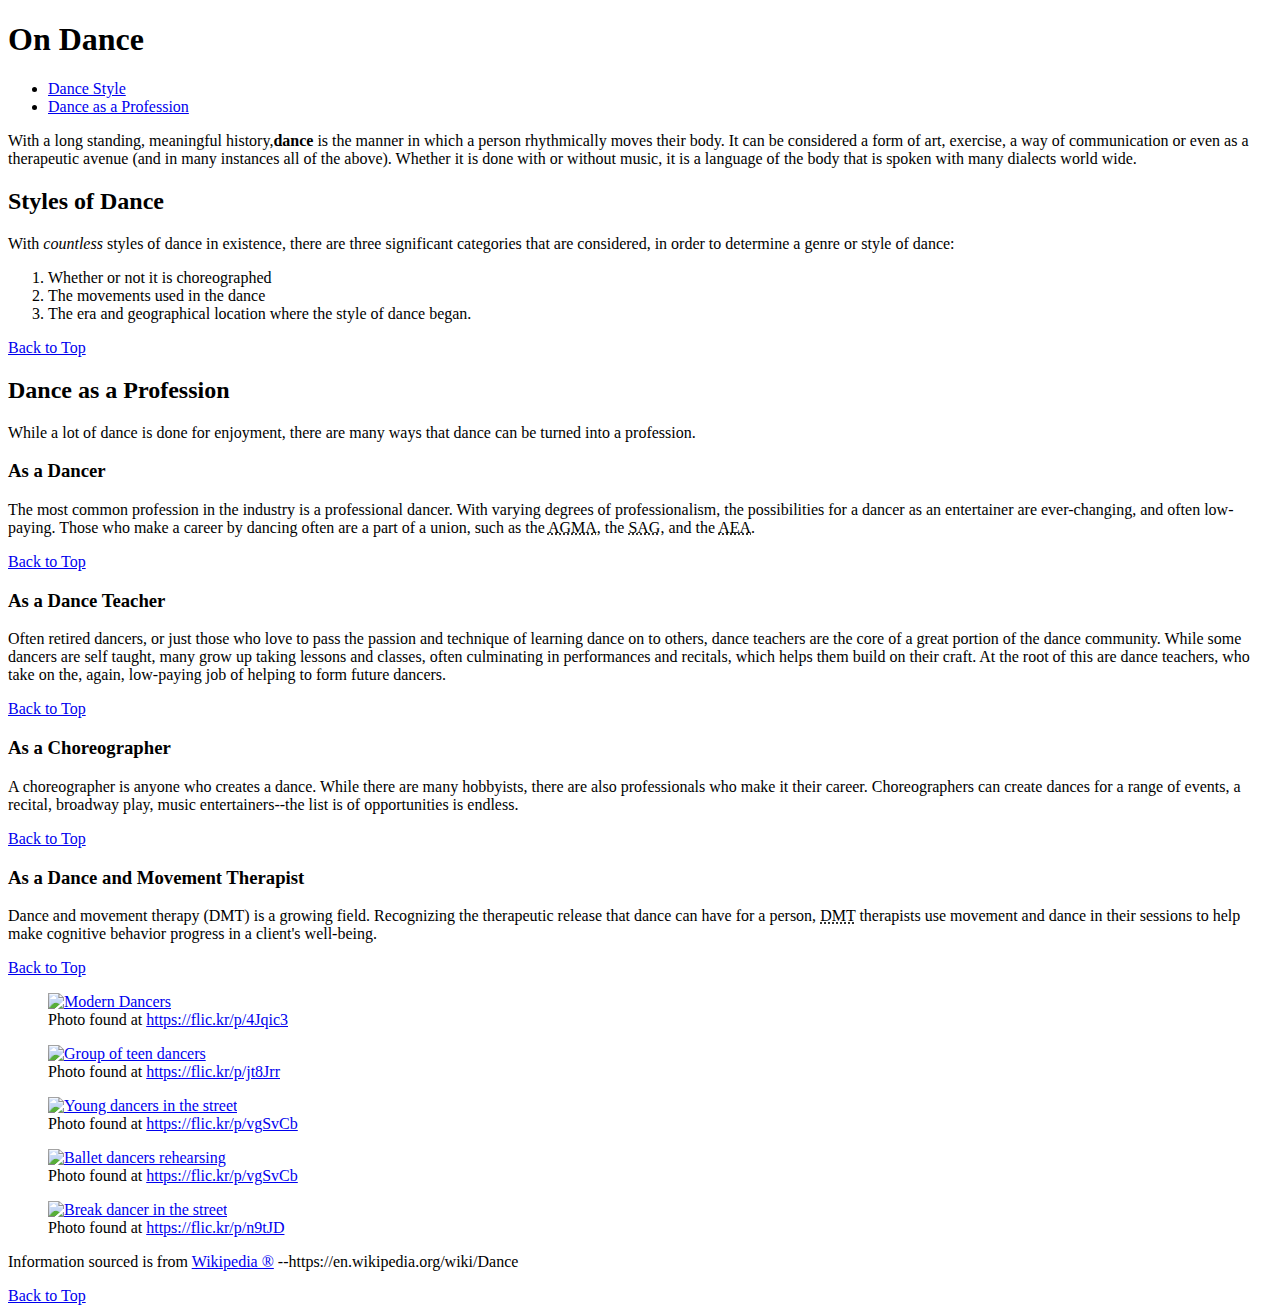
==== AndrewsAshleaProject1/index.html @ f304059d "edit to html" ====
<!DOCTYPE html>
<html lang="en">
	<head>
  		<meta charset="utf-8"/>
  		<title>On Dance</title>
	</head>
	<body>
	<article>
		<header>
			<h1 id="top">On Dance</h1>
			<nav>
				<ul>
					<li><a href="#styles">Dance Style</a></li>
					<li><a href="#prof">Dance as a Profession</a></li>
				</ul>
			</nav>
		
		</header>
	
   		<p>With a long standing, meaningful history,<strong>dance</strong> is the manner in which a person rhythmically moves their body.  It can be considered a form of art, exercise, a way of communication or even as a therapeutic avenue (and in many instances all of the above).  Whether it is done with or without music, it is a language of the body that is spoken with many dialects world wide. </p>
		
		
		<h2 id="styles">Styles of Dance</h2>
		<p>With <em>countless</em> styles of dance in existence, there
		are three significant categories that are considered, in order to determine a genre or style of dance:</p>
		<ol>
			<li>Whether or not it is choreographed</li>
			<li>The movements used in the dance</li>
			<li>The era and geographical location where the style of dance began.</li> 
		</ol> 
		<a href="#top">Back to Top</a>
		
		
		<h2 id="prof">Dance as a Profession</h2>
			
			<p>While a lot of dance is done for enjoyment, there are
			many ways that dance can be turned into a profession.</p>
			
		<section class="dancer">
			<h3>As a Dancer</h3>
			<p>The most common profession in the industry is a
			professional dancer.  With varying degrees of professionalism, the
			possibilities for a dancer as an entertainer are ever-changing, and
			often low-paying.  Those who make a career by dancing often are a part of a union, such as the <abbr title="American Guild of Musical
			Artists">AGMA</abbr>, the <abbr title="Screen Actors Guild">SAG</abbr>, and the <abbr title="Actors' Equity Association">AEA</abbr>. </p>
			<a href="#top">Back to Top</a>
		</section>
			
		<section class="teacher">
			<h3>As a Dance Teacher</h3>
			<p> Often retired dancers, or just those who love to pass
			the passion and technique of learning dance on to others, dance teachers are the core of a great portion of the dance community.  While some dancers are self taught, many grow up taking lessons and classes, often culminating in performances and recitals, which helps them build on their craft.  At the root of this are dance teachers, who take on the, again, low-paying job of helping to form future dancers. </p>
			<a href="#top">Back to Top</a>
		</section>
			
		<section class="choreographer">
			<h3>As a Choreographer</h3>
			<p>A choreographer is anyone who creates a dance.  While there are many hobbyists, there are also professionals who make it their career.  Choreographers can create dances for a range of events, a recital, broadway play, music entertainers--the list is of opportunities is endless.</p>
			<a href="#top">Back to Top</a>
		</section>
		
		<section class="therapist">
			<h3>As a Dance and Movement Therapist</h3>
			<p>Dance and movement therapy (DMT) is a growing field.  Recognizing the therapeutic release that dance can have for a person, <abbr title="dance and movement therapy">DMT</abbr> therapists use movement and dance in their sessions to help make cognitive behavior progress in a client's well-being.</p>
			<a href="#top">Back to Top</a>
		</section>
		
		<aside>
		
			<figure>
				<a href="images/modern.jpg"><img src="images/modern.jpg" alt="Modern Dancers" height="212" width="320"/></a>
				
				<figcaption>
				Photo found at <a href="https://flic.kr/p/4Jqic3">https://flic.kr/p/4Jqic3</a> </figcaption>
			</figure>
			
			<figure>
				<a href="images/group.jpg"><img src="images/group.jpg" alt="Group of teen dancers" height="212" width="320"/></a>
				
				<figcaption>
				Photo found at <a href="https://flic.kr/p/jt8Jrr">https://flic.kr/p/jt8Jrr</a> </figcaption>
			</figure>
			
			<figure>
				<a href="images/street.jpg"><img src="images/street.jpg" alt="Young dancers in the street" height="212" width="320"/></a>
				<figcaption>
				Photo found at <a href="https://flic.kr/p/vgSvCb">https://flic.kr/p/vgSvCb</a> </figcaption>
			</figure>
			
			<figure>
				<a href="images/ballet.jpg"><img src="images/ballet.jpg" alt="Ballet dancers rehearsing" height="212" width="320"/></a>
				<figcaption>
				Photo found at <a href="https://flic.kr/p/2vsKA3">https://flic.kr/p/vgSvCb</a> </figcaption>
			</figure>
			
			<figure>
				<a href="images/break.jpg"><img src="images/break.jpg" alt="Break dancer in the street" height="212" width="320"/></a>
				
				<figcaption>
				Photo found at <a href="https://flic.kr/p/n9tJD">https://flic.kr/p/n9tJD</a> </figcaption>
			</figure>
			
		</aside>
		
		<footer>
			<p>Information sourced is from <a href="https://en.wikipedia.org/wiki/Dance">Wikipedia &reg;</a> --https://en.wikipedia.org/wiki/Dance</p>
			<a href="#top">Back to Top</a>
		</footer>
		</article>
	
	</body>
	</html>
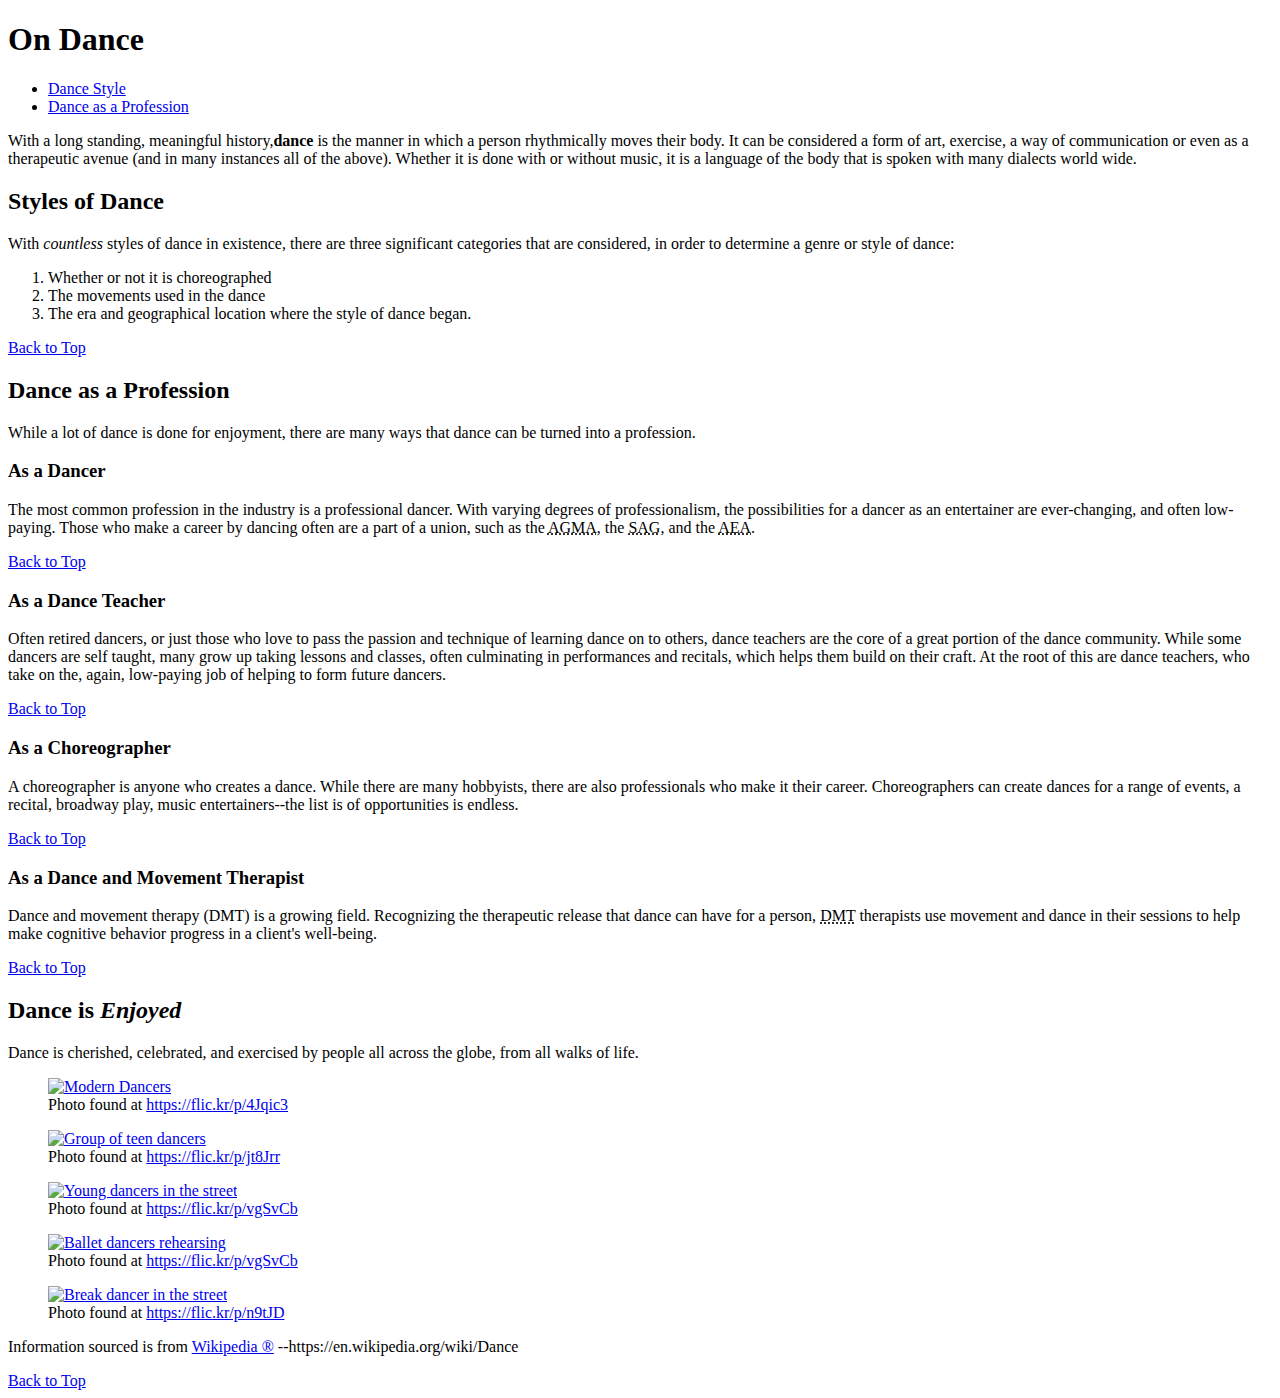
==== commit 74892d40: "edit to aside" ====
--- a/AndrewsAshleaProject1/index.html
+++ b/AndrewsAshleaProject1/index.html
@@ -66,7 +66,8 @@
 		</section>
 		
 		<aside>
-		
+			<h2>Dance is <em>Enjoyed</em></h2>
+			<p>Dance is cherished, celebrated, and exercised by people all across the globe, from all walks of life.</p>
 			<figure>
 				<a href="images/modern.jpg"><img src="images/modern.jpg" alt="Modern Dancers" height="212" width="320"/></a>
 				
